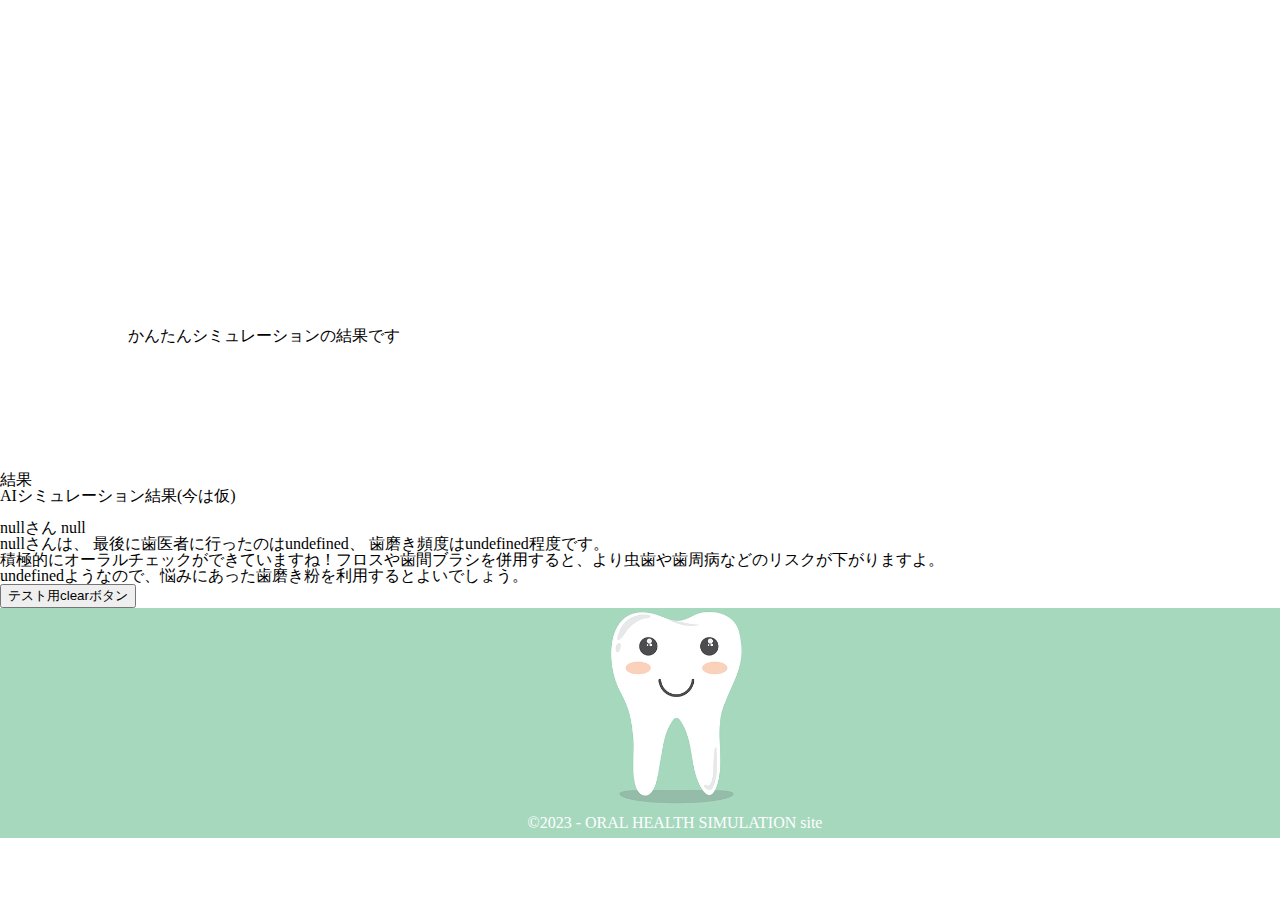
==== easy_result.html @ de7e635c "20230602_0242" ====
<!DOCTYPE html>
<html lang="en">
<head>
    <meta charset="UTF-8">
    <meta http-equiv="X-UA-Compatible" content="IE=edge">
    <meta name="viewport" content="width=device-width, initial-scale=1.0">
    <title>かんたんシミュレーション結果</title>
		<link rel="stylesheet" href="css/reset.css" />
    <link rel="stylesheet" href="css/style_easy_result.css" />

</head>
<body>
    
	<div class="main_wrap">
		<div class="main">
			<div class="main_message">シミュレーション<br/>結果</div>
			<div class="main_message_2">ORAL HEALTH SIMULATION</div>
			<div class="main_message_3">かんたんシミュレーションの結果です</div>
		</div>
	</div>
	<section class="res-section">
		<div class="res-section-body">
			<div class="res-h2"><h2>結果</h2></div>

			<div class="s-form-e-wrap">
				<div class="s-form-e-item"><span class="s-form-e-item_ttl1">AIシミュレーション結果(今は仮)</span></span></div>
				<div class="ai_result">
					<img class="pic_ai_result">
				</div>
			</div>

			<div class="s-form-e-wrap-res">
				<div class="jq_res"></div>

			</div>

		</div><!-- res-section-body -->
	</section>

	<button class="clear">テスト用clearボタン</button>


	<section class="teeth">
		<div class="teeth_kun"><img class="main_pic" src="img/tooth.png" alt="歯君" /></div>
	</section>

	<footer>
    <div class="footer">©2023 - ORAL HEALTH SIMULATION site</div>
  </footer>

    <script src="https://ajax.googleapis.com/ajax/libs/jquery/3.5.1/jquery.min.js"></script>
    <script src="js/main.js"></script>

</body>
</html>
---- css/style_easy_result.css ----
html{
    scroll-behavior: smooth;
}

body{
    font-family: "Noto Sans JP";
    margin: auto;
}


.navi{
    display: flex;
    justify-content: flex-end;
}

.navititle{
    padding: 50px 25px;
    font-size: 20px;
}

.navititle a{
    color: white;
    text-decoration: none;
    font-family: "Noto Sans JP";
}


.btn a{
    text-decoration: none;
    color: white;
    padding: 5px 20px 5px 20px;
}


.teeth_kun {
    display: flex;
    justify-content: center;
    align-items: center;
    background-color: #A6D8BE;
}

.main_pic{
    height: 200px;
}


footer{
    height: 30px;
    background-color: #A6D8BE;
    color: white;
    display: flex;
    justify-content: center;
    align-items: center;
}


@media only screen and (min-width: 761px) {
    body{
    min-width: 1350px; /* 最小幅 */
    background-position: top;
    background-repeat: no-repeat;
    background-size: 100vw;
    }

    .main{
        margin:10vw;
    }

    .main_position{
        display: flex;
    }

    .main_message{
        font-family: 'Cormorant', serif;
        font-family: 'M PLUS Rounded 1c', sans-serif;
        color: white;
        font-size: 80px;
    }
    .main_message_2{
        font-family: 'Cormorant', serif;
        font-size: 20px;
        color: white;
        line-height: 40px;
    }

    
}


@media only screen and (max-width: 760px) {
    body{
    background-position: top;
    background-repeat: no-repeat;
    /* background-size: 100vw; */
	}

    .main{
        text-align: center;
        height: 200px;
        background-color: #A6D8BE;
	}

    .main_message{
        padding-top: 20px;
        font-family: 'Cormorant', serif;
        font-weight: bold;
        color: white;
        font-size: 40px;
        padding-bottom: 20px;
    }
    .main_message_2{
        text-align: center;
        font-family: 'Cormorant', serif;
        color: white;
        font-size: 15px;
    }
    .main_message_3{
        text-align: center;
        font-family: 'Cormorant', serif;
        color: white;
        font-size: 15px;
        line-height: 40px;
    }



/* ここからシミュレーションフォーム */
    .res-section{
		background-color: #F0F0F0;
	}

	.res-section-body{
		padding: 20px 20px;
	}

	.res-h2{
		text-align: center;
		font-size: 25px;
        padding-top: 5px;
		padding-bottom: 35px;
		color: #295D42;
		font-weight: bold;

	}

	.s-form-e{
		display: flex;
		flex-direction: column;
	}

	.s-form-e-wrap {
		padding-bottom: 20px;
		width: 270px;
		margin: 0 auto;
	}

    .s-form-e-wrap-res {
		padding-bottom: 20px;
		width: 400px;
		margin: 0 auto;
	}

	.s-req-o{
		color:#9DC3E6;
		padding-right: 10px;
	}

	.s-req-m{
		color: #F4B183;
		padding-right: 10px;
	}

	.s-form-e-item{
		font-weight: bold;
	}

	.s-form-e-item_ttl1-a{
		font-size: 5px;
	}

	.s-form-e-input1 {
		height: 3em;
		width: 230px;
		padding: 0 16px;
		border-radius: 4px;
		border: none;
		box-shadow: 0 0 0 1px #ccc inset;
		appearance: none;
		-webkit-appearance: none;
		-moz-appearance: none;
	}

	.s-form-e-input2 {
		height: 3em;
		width: 280px;
		padding: 5px 0;
		border-radius: 4px;
		border: none;

		appearance: none;
		-webkit-appearance: none;
		-moz-appearance: none;
	}

	.s-form-e-option {
		height: 3em;
		width: 260px;
		padding: 0 16px;
		border-radius: 4px;
		border: none;
		box-shadow: 0 0 0 1px #ccc inset;
	}

	.preview{
		display: flex;
		justify-content: center;
		align-items: center;
		border: 1px dotted #333333;
		border-radius: 5px;
		width: 300px;
		height: 250px;
	}
	
    .ai_result{
		display: flex;
		justify-content: center;
		align-items: center;
		border: 1px dotted #333333;
		border-radius: 5px;
		width: 300px;
		height: 250px;
        margin-bottom: 50px;
	}
	
	.pic_ai_result{
		max-width: 300px;
		max-height: 250px;
    }
    .result_name_era{
        padding-bottom: 5px;
        font-weight: bold;
    }

    .result_judge{
        padding-bottom: 5px;
    }

    .lf_judge{
        padding-bottom: 5px;
    }

}
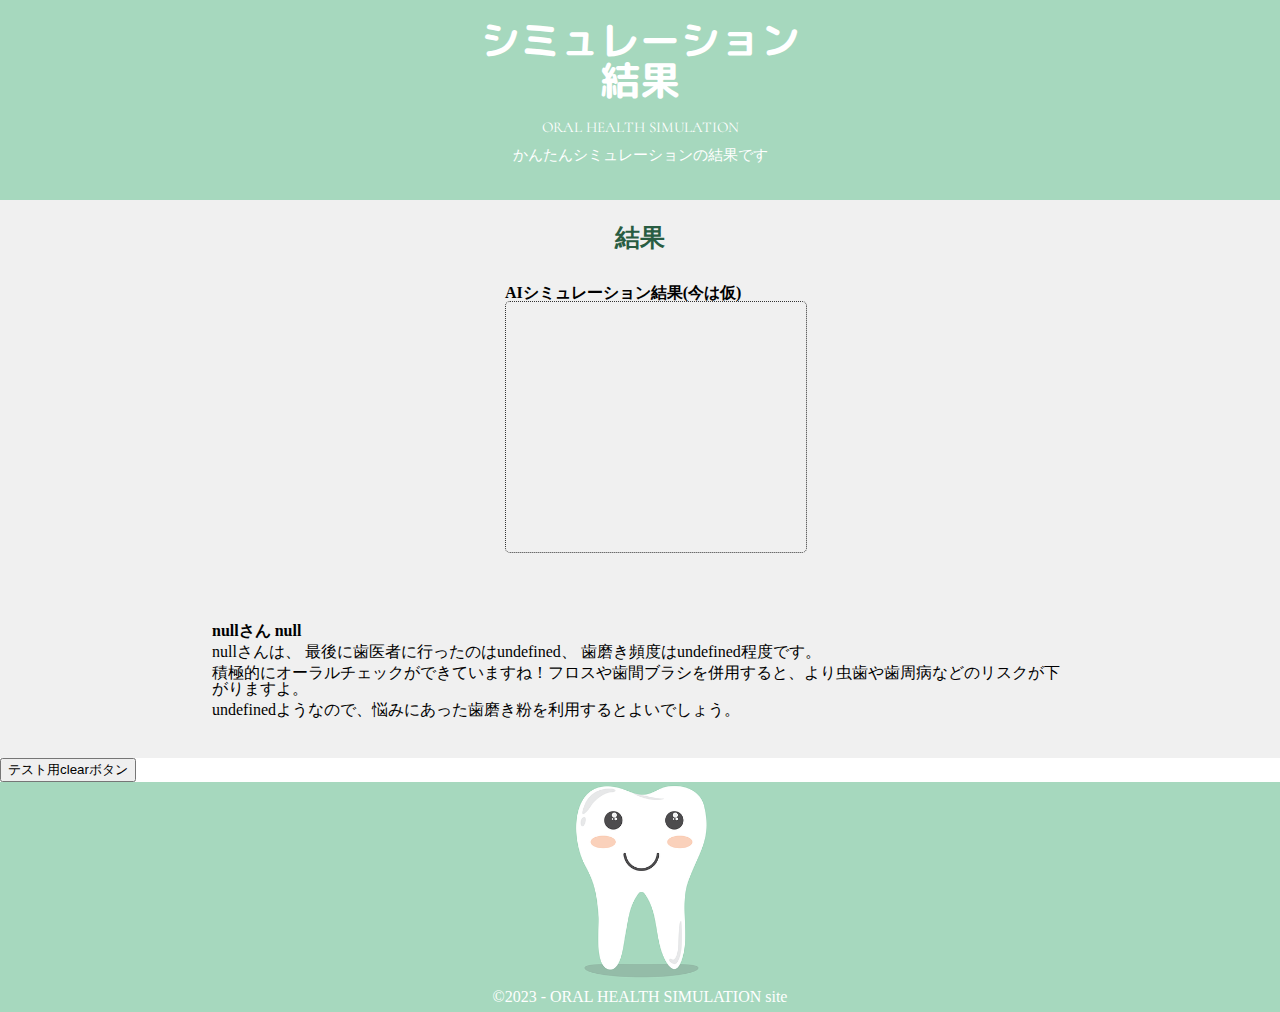
==== commit 91437449: "20230602_1800" ====
--- a/easy_result.html
+++ b/easy_result.html
@@ -7,6 +7,10 @@
     <title>かんたんシミュレーション結果</title>
 		<link rel="stylesheet" href="css/reset.css" />
     <link rel="stylesheet" href="css/style_easy_result.css" />
+		<link rel="preconnect" href="https://fonts.googleapis.com">
+		<link rel="preconnect" href="https://fonts.gstatic.com" crossorigin>
+		<link href="https://fonts.googleapis.com/css2?family=Cormorant:wght@500&family=M+PLUS+Rounded+1c:wght@700&display=swap" rel="stylesheet">
+
 
 </head>
 <body>
--- a/css/style_easy_result.css
+++ b/css/style_easy_result.css
@@ -56,44 +56,10 @@
 
 @media only screen and (min-width: 761px) {
     body{
-    min-width: 1350px; /* 最小幅 */
+    min-width: 1000px; /* 最小幅 */
     background-position: top;
     background-repeat: no-repeat;
-    background-size: 100vw;
-    }
-
-    .main{
-        margin:10vw;
-    }
-
-    .main_position{
-        display: flex;
-    }
-
-    .main_message{
-        font-family: 'Cormorant', serif;
-        font-family: 'M PLUS Rounded 1c', sans-serif;
-        color: white;
-        font-size: 80px;
-    }
-    .main_message_2{
-        font-family: 'Cormorant', serif;
-        font-size: 20px;
-        color: white;
-        line-height: 40px;
-    }
-
-    
-}
-
-
-@media only screen and (max-width: 760px) {
-    body{
-    background-position: top;
-    background-repeat: no-repeat;
-    /* background-size: 100vw; */
-	}
-
+    }
     .main{
         text-align: center;
         height: 200px;
@@ -103,6 +69,7 @@
     .main_message{
         padding-top: 20px;
         font-family: 'Cormorant', serif;
+        font-family: 'M PLUS Rounded 1c', sans-serif;
         font-weight: bold;
         color: white;
         font-size: 40px;
@@ -156,8 +123,7 @@
 
     .s-form-e-wrap-res {
 		padding-bottom: 20px;
-		width: 400px;
-		margin: 0 auto;
+		margin: 0 15vw;
 	}
 
 	.s-req-o{
@@ -249,4 +215,170 @@
         padding-bottom: 5px;
     }
 
+}
+
+
+@media only screen and (max-width: 760px) {
+    body{
+    background-position: top;
+    background-repeat: no-repeat;
+    /* background-size: 100vw; */
+	}
+
+    .main{
+        text-align: center;
+        height: 200px;
+        background-color: #A6D8BE;
+	}
+
+    .main_message{
+        padding-top: 20px;
+        font-family: 'Cormorant', serif;
+        font-family: 'M PLUS Rounded 1c', sans-serif;
+        font-weight: bold;
+        color: white;
+        font-size: 40px;
+        padding-bottom: 20px;
+    }
+    .main_message_2{
+        text-align: center;
+        font-family: 'Cormorant', serif;
+        color: white;
+        font-size: 15px;
+    }
+    .main_message_3{
+        text-align: center;
+        font-family: 'Cormorant', serif;
+        color: white;
+        font-size: 15px;
+        line-height: 40px;
+    }
+
+
+
+/* ここからシミュレーションフォーム */
+    .res-section{
+		background-color: #F0F0F0;
+	}
+
+	.res-section-body{
+		padding: 20px 20px;
+	}
+
+	.res-h2{
+		text-align: center;
+		font-size: 25px;
+        padding-top: 5px;
+		padding-bottom: 35px;
+		color: #295D42;
+		font-weight: bold;
+
+	}
+
+	.s-form-e{
+		display: flex;
+		flex-direction: column;
+	}
+
+	.s-form-e-wrap {
+		padding-bottom: 20px;
+		width: 270px;
+		margin: 0 auto;
+	}
+
+    .s-form-e-wrap-res {
+		padding-bottom: 20px;
+		width: 400px;
+		margin: 0 auto;
+	}
+
+	.s-req-o{
+		color:#9DC3E6;
+		padding-right: 10px;
+	}
+
+	.s-req-m{
+		color: #F4B183;
+		padding-right: 10px;
+	}
+
+	.s-form-e-item{
+		font-weight: bold;
+	}
+
+	.s-form-e-item_ttl1-a{
+		font-size: 5px;
+	}
+
+	.s-form-e-input1 {
+		height: 3em;
+		width: 230px;
+		padding: 0 16px;
+		border-radius: 4px;
+		border: none;
+		box-shadow: 0 0 0 1px #ccc inset;
+		appearance: none;
+		-webkit-appearance: none;
+		-moz-appearance: none;
+	}
+
+	.s-form-e-input2 {
+		height: 3em;
+		width: 280px;
+		padding: 5px 0;
+		border-radius: 4px;
+		border: none;
+
+		appearance: none;
+		-webkit-appearance: none;
+		-moz-appearance: none;
+	}
+
+	.s-form-e-option {
+		height: 3em;
+		width: 260px;
+		padding: 0 16px;
+		border-radius: 4px;
+		border: none;
+		box-shadow: 0 0 0 1px #ccc inset;
+	}
+
+	.preview{
+		display: flex;
+		justify-content: center;
+		align-items: center;
+		border: 1px dotted #333333;
+		border-radius: 5px;
+		width: 300px;
+		height: 250px;
+	}
+	
+    .ai_result{
+		display: flex;
+		justify-content: center;
+		align-items: center;
+		border: 1px dotted #333333;
+		border-radius: 5px;
+		width: 300px;
+		height: 250px;
+        margin-bottom: 50px;
+	}
+	
+	.pic_ai_result{
+		max-width: 300px;
+		max-height: 250px;
+    }
+    .result_name_era{
+        padding-bottom: 5px;
+        font-weight: bold;
+    }
+
+    .result_judge{
+        padding-bottom: 5px;
+    }
+
+    .lf_judge{
+        padding-bottom: 5px;
+    }
+
 }